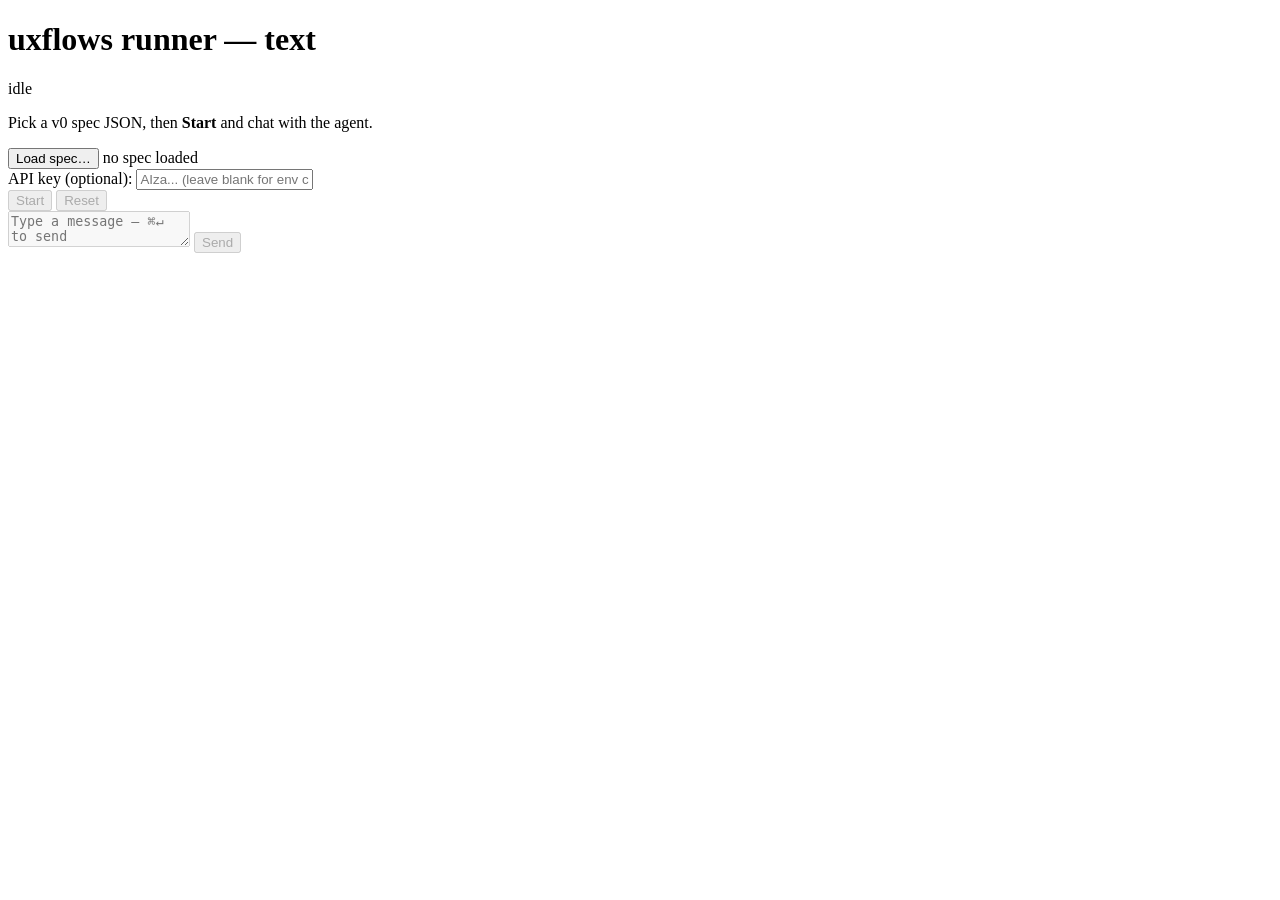
==== web/text.html @ 15326dce "Phase 1.5 — text I/O adapter Adds /api/chat/{session,turn,end} endpoints, TextSession + idle-GC regi" ====
<!doctype html>
<html lang="en">
  <head>
    <meta charset="utf-8" />
    <meta name="viewport" content="width=device-width, initial-scale=1" />
    <title>uxflows runner — text chat</title>
    <link rel="stylesheet" href="/style.css" />
    <link rel="stylesheet" href="/text.css" />
  </head>
  <body>
    <main>
      <header>
        <h1>uxflows runner — text</h1>
        <div id="status" class="status idle">
          <span class="dot"></span>
          <span class="label">idle</span>
        </div>
      </header>

      <section class="phase">
        <p>
          Pick a v0 spec JSON, then <strong>Start</strong> and chat with
          the agent.
        </p>
      </section>

      <section class="spec">
        <button id="pick-spec" class="ghost" type="button">Load spec…</button>
        <input id="spec-file" type="file" accept="application/json,.json" hidden />
        <span id="spec-summary" class="spec-summary">no spec loaded</span>
        <button id="clear-spec" class="link" type="button" hidden>clear</button>
      </section>

      <section class="apikey">
        <label for="api-key">API key (optional):</label>
        <input id="api-key" type="password" placeholder="AIza... (leave blank for env credentials)" autocomplete="off" />
      </section>

      <section class="controls">
        <button id="start" type="button" disabled>Start</button>
        <button id="reset" type="button" disabled>Reset</button>
      </section>

      <section id="errors" class="errors" hidden></section>

      <section class="transcript">
        <div id="transcript" class="transcript-body"></div>
      </section>

      <section class="composer">
        <textarea id="composer" rows="2" placeholder="Type a message — ⌘↵ to send" disabled></textarea>
        <button id="send" type="button" disabled>Send</button>
      </section>
    </main>
    <script type="module" src="/text.js"></script>
  </body>
</html>
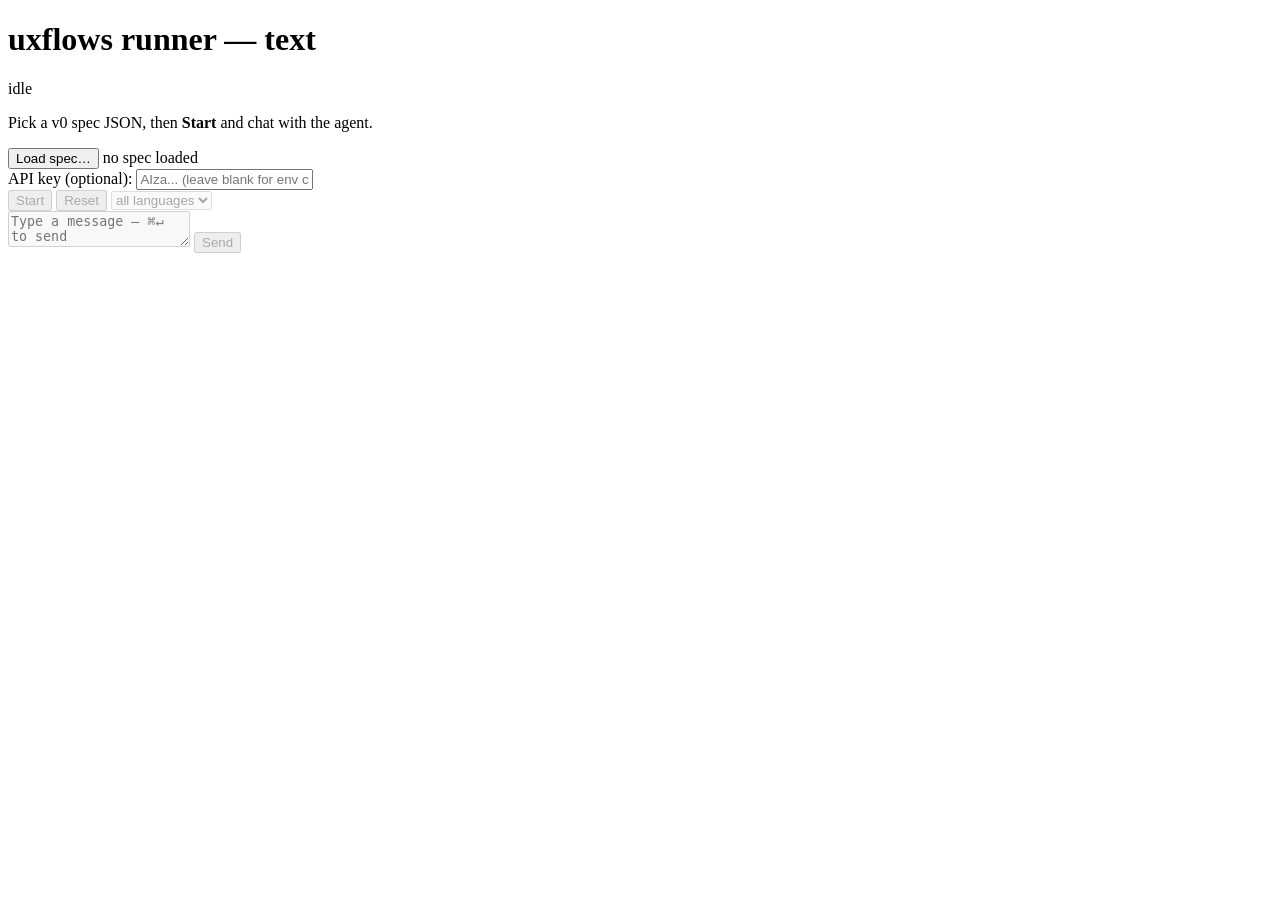
==== commit 9ff83ae9: "Accept language=None as 'all buckets' across text and voice build_system_prompt now treats lang=None" ====
--- a/web/text.html
+++ b/web/text.html
@@ -39,6 +39,9 @@
       <section class="controls">
         <button id="start" type="button" disabled>Start</button>
         <button id="reset" type="button" disabled>Reset</button>
+        <select id="language" title="Scope scripts and FAQ to a single language, or emit all. Locked once a session is running." disabled>
+          <option value="">all languages</option>
+        </select>
       </section>
 
       <section id="errors" class="errors" hidden></section>
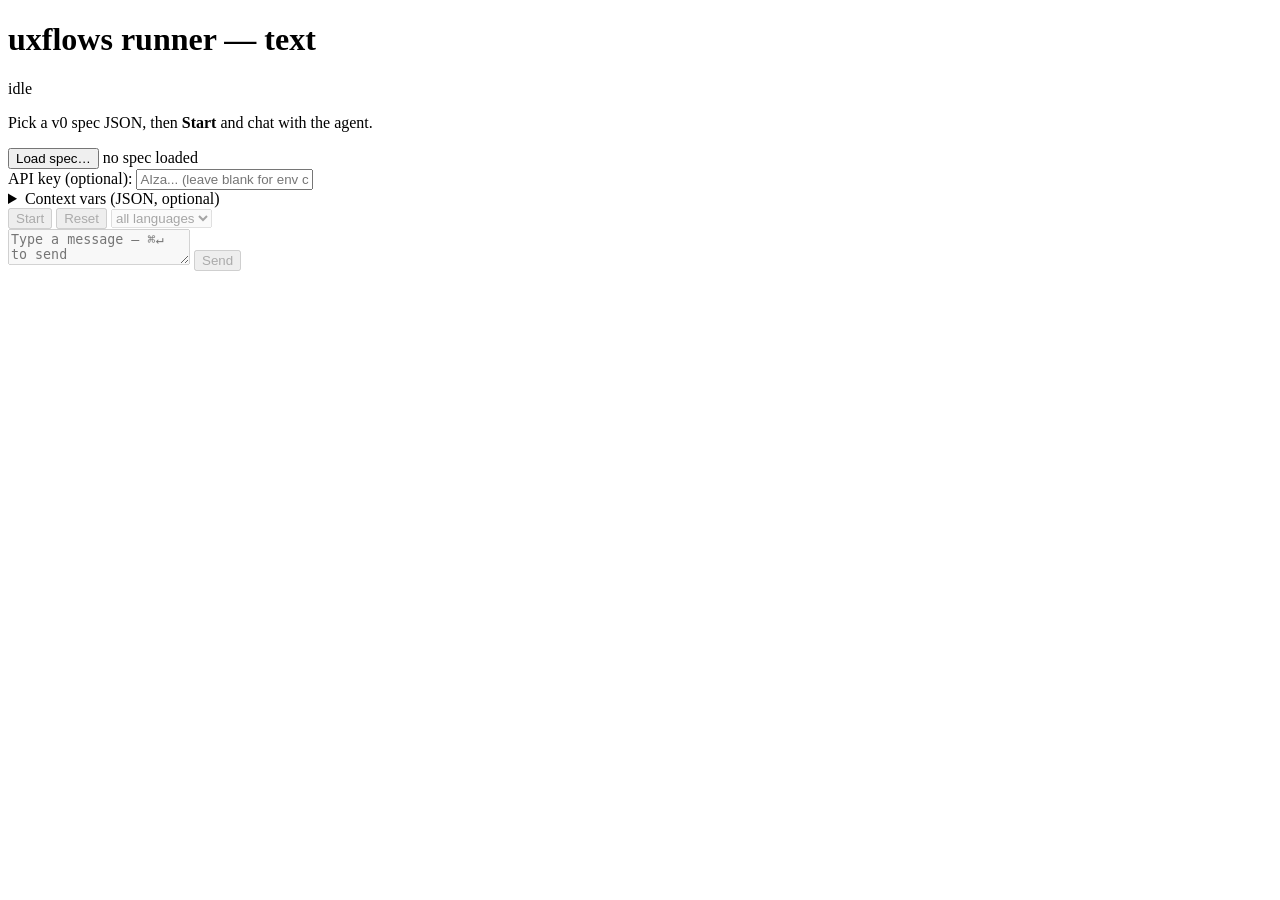
==== commit 5a5c8811: "Add context_vars JSON input to voice + text debug pages Both debug pages previously sent only the sp" ====
--- a/web/text.html
+++ b/web/text.html
@@ -36,6 +36,14 @@
         <input id="api-key" type="password" placeholder="AIza... (leave blank for env credentials)" autocomplete="off" />
       </section>
 
+      <section class="context-vars">
+        <details>
+          <summary>Context vars (JSON, optional)</summary>
+          <textarea id="context-vars" rows="4" placeholder='{"customer_first_name": "Daniel", "assistant_name": "Andrea"}'></textarea>
+          <p class="context-vars-hint">Seeded into the variable bag at session start. Fills <code>{customer_first_name}</code>-style placeholders in scripts and prompts. Empty = no seeding.</p>
+        </details>
+      </section>
+
       <section class="controls">
         <button id="start" type="button" disabled>Start</button>
         <button id="reset" type="button" disabled>Reset</button>
